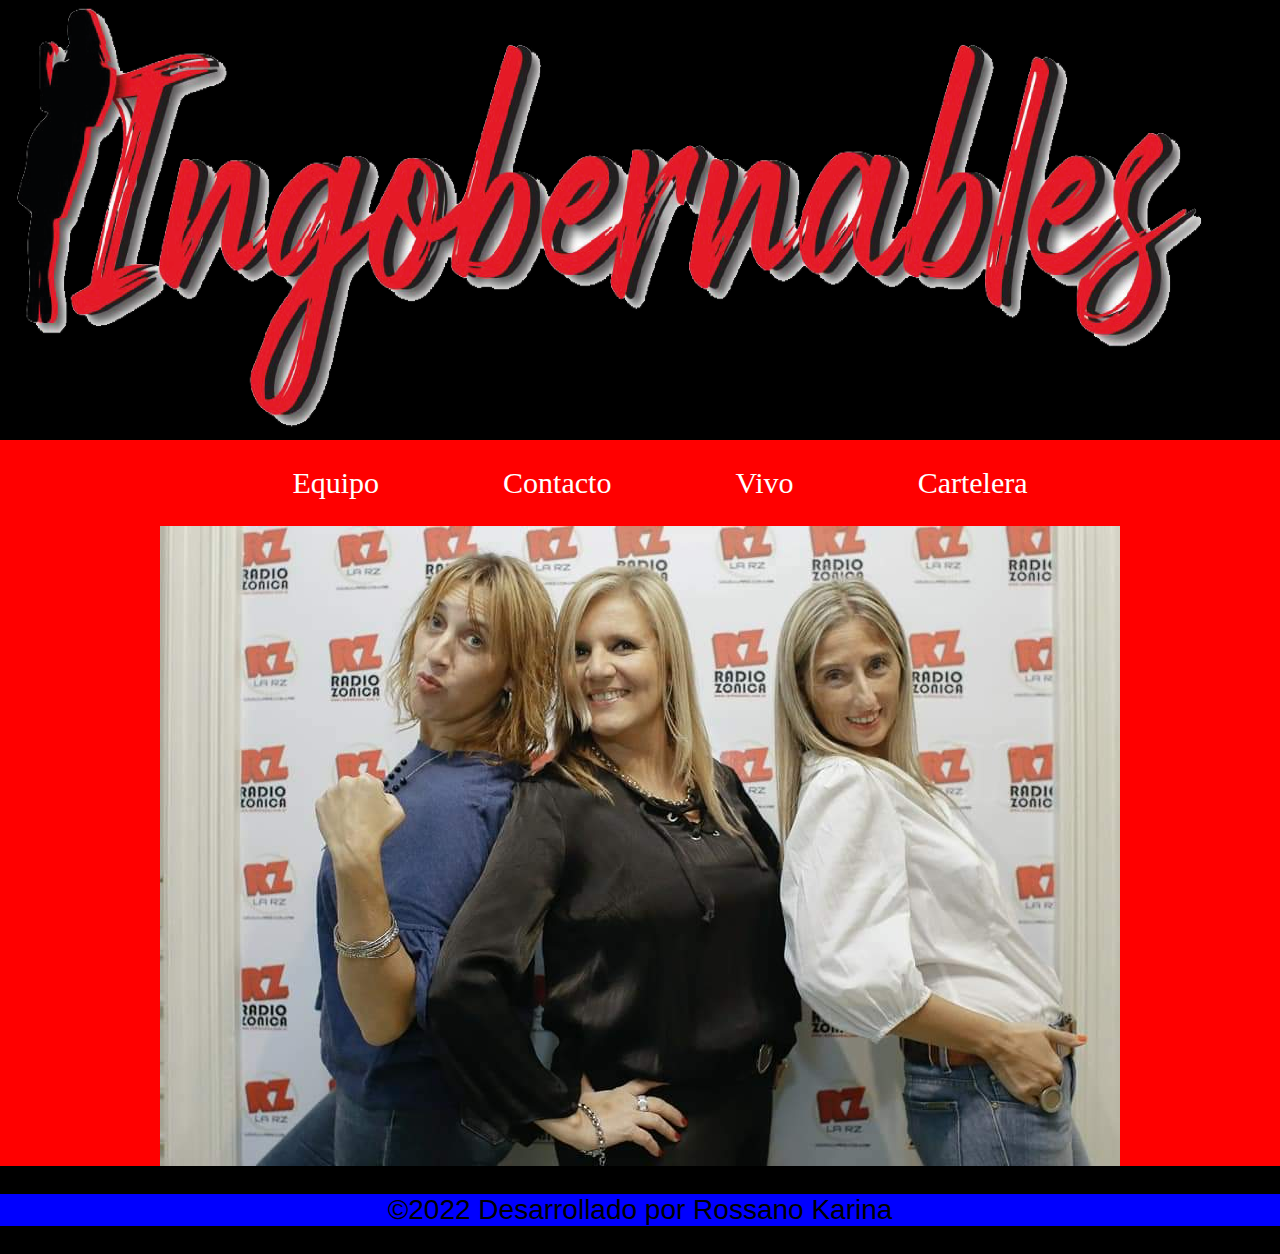
==== index.html @ c8aadcba "primer commit" ====
<!DOCTYPE html>
<html lang="en">
<head>
    <meta charset="UTF-8">
    <meta http-equiv="X-UA-Compatible" content="IE=edge">
    <meta name="viewport" content="width=device-width, initial-scale=1.0">
    <title>Document</title>
    <link rel="stylesheet" href="estilosindex.css">
</head>
<header><img src="imagenes/logo.png" width="1200px" height="440px">alt=""></header>
<body>
    <div id="menu">
    <nav>
        <ul>
            <li><a href="Equipo.html">Equipo</a></li>
            <li><a href="contacto.html">Contacto</a></li>
            <li><a href="vivo.html">Vivo</a></li>
            <li><a href="cartelera.html">Cartelera</a></li>

            
        </ul>
    </nav>
</div>
<section class="contenedor">
    <img src="imagenes/equipo1.jpg" alt=""></section>
    <footer>
        <p>&copy2022 Desarrollado por Rossano Karina</p>
    </footer>

    
</body>
</html>
---- estilosindex.css ----
body{
    margin: 0%;
    padding: 0%;
    background-color: black;

}
header{
    background-color: black;
    display: flex;
    justify-content: center;
    
}
#menu ul li a{
    color: white; 
    display: block;
    padding: 10px 60px;
    text-decoration: none;
    font-size: 30px;
    display: flex;
    justify-content:space-between;
}
#menu{
    background-color: black;
}
.contenedor{
    background-color: red;
    display: flex;
    justify-content: center;
    align-content: center;

}

#menu ul li{
    display: inline-block;
    
    
}
nav{
    display: flex;
    justify-content: center;
    background-color: red;
}
footer p{
    background-color: blue;
    text-align: center;
    font-family: sans-serif;
    
}
p{
    background-color: rgb(75, 165, 42);
    font-size: 28px;
    text-align: center;
    font-family: sans-serif;
    
}
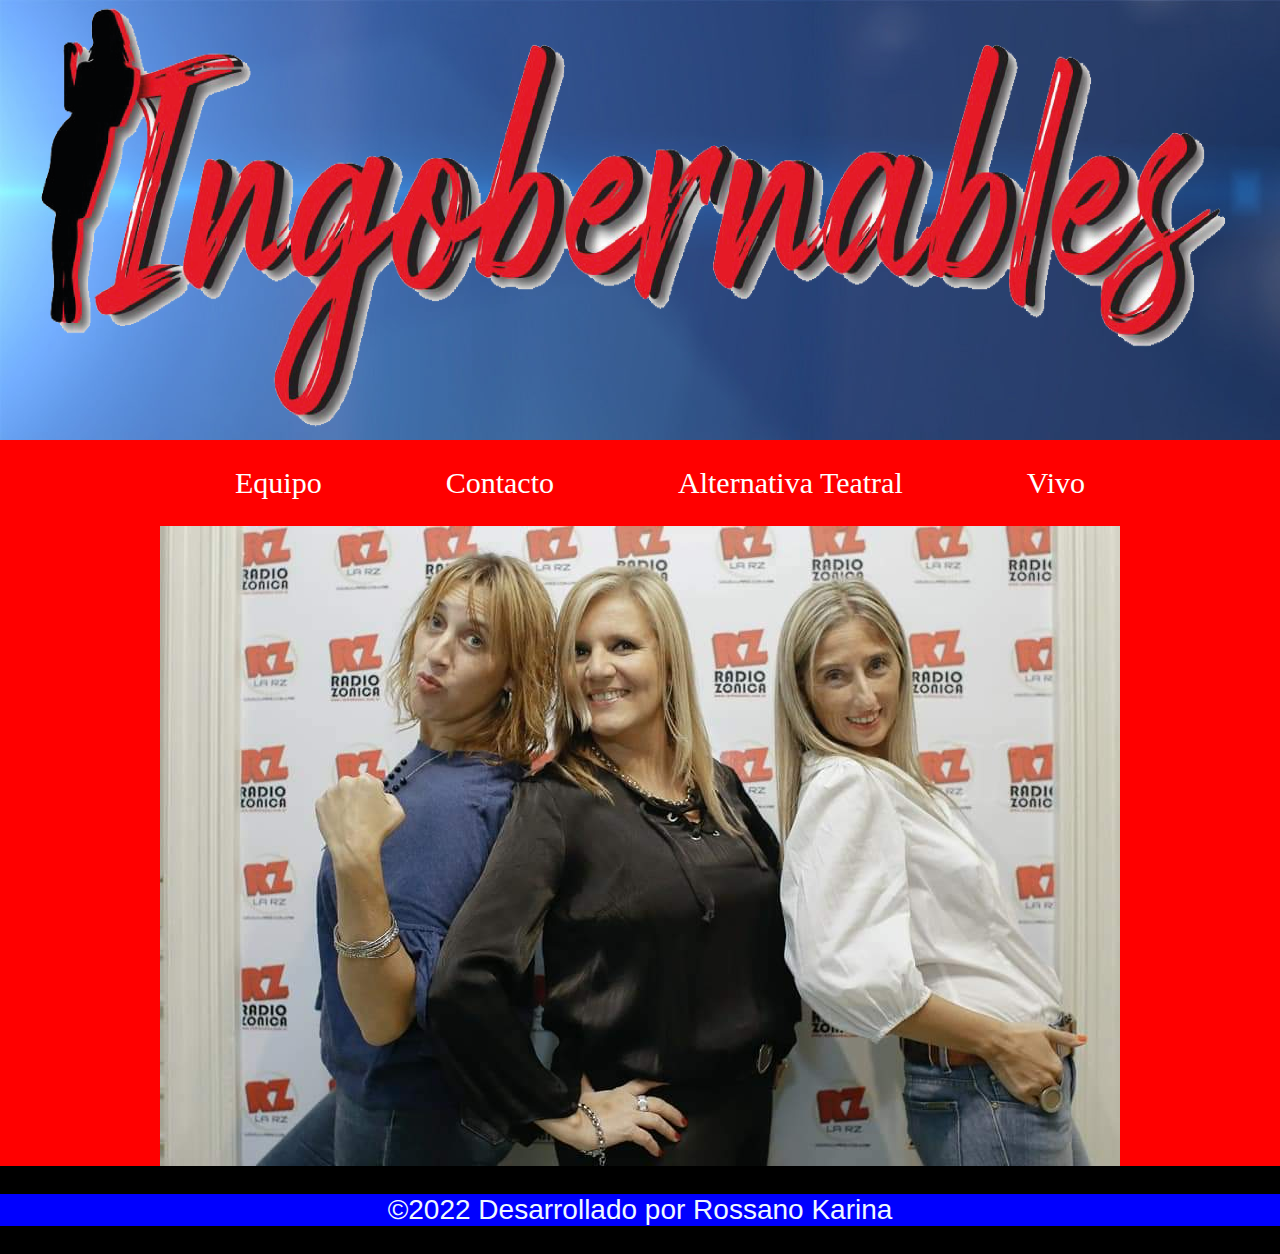
==== commit 72b85cc3: "version 3.0" ====
--- a/index.html
+++ b/index.html
@@ -4,28 +4,35 @@
     <meta charset="UTF-8">
     <meta http-equiv="X-UA-Compatible" content="IE=edge">
     <meta name="viewport" content="width=device-width, initial-scale=1.0">
-    <title>Document</title>
+    <link href="https://unpkg.com/aos@2.3.1/dist/aos.css" rel="stylesheet">
+    <title>Ingobernables</title>
     <link rel="stylesheet" href="estilosindex.css">
 </head>
-<header><img src="imagenes/logo.png" width="1200px" height="440px">alt=""></header>
+<header><img src="imagenes/logo.png" width="1200px" height="440px"alt=""></header>
 <body>
     <div id="menu">
     <nav>
         <ul>
             <li><a href="Equipo.html">Equipo</a></li>
             <li><a href="contacto.html">Contacto</a></li>
-            <li><a href="vivo.html">Vivo</a></li>
-            <li><a href="cartelera.html">Cartelera</a></li>
+            <li><a target="_blank" href="http://www.alternativateatral.com.ar/">Alternativa Teatral</a></li>
+            <li><a target="_blank" href=https://larz.com.ar/>Vivo</a></li>
 
             
         </ul>
     </nav>
 </div>
 <section class="contenedor">
-    <img src="imagenes/equipo1.jpg" alt=""></section>
+    <img data-aos="flip-left"
+    data-aos-easing="ease-out-cubic"
+    data-aos-duration="2000" src="imagenes/equipo1.jpg" alt=""></section>
     <footer>
         <p>&copy2022 Desarrollado por Rossano Karina</p>
     </footer>
+    <script src="https://unpkg.com/aos@2.3.1/dist/aos.js"></script>
+    <script>
+        AOS.init();
+      </script>
 
     
 </body>
--- a/estilosindex.css
+++ b/estilosindex.css
@@ -5,7 +5,7 @@
 
 }
 header{
-    background-color: black;
+    background-image: url(imagenes/fondo.jpg);
     display: flex;
     justify-content: center;
     
@@ -44,6 +44,7 @@
     background-color: blue;
     text-align: center;
     font-family: sans-serif;
+    color: aliceblue;
     
 }
 p{
